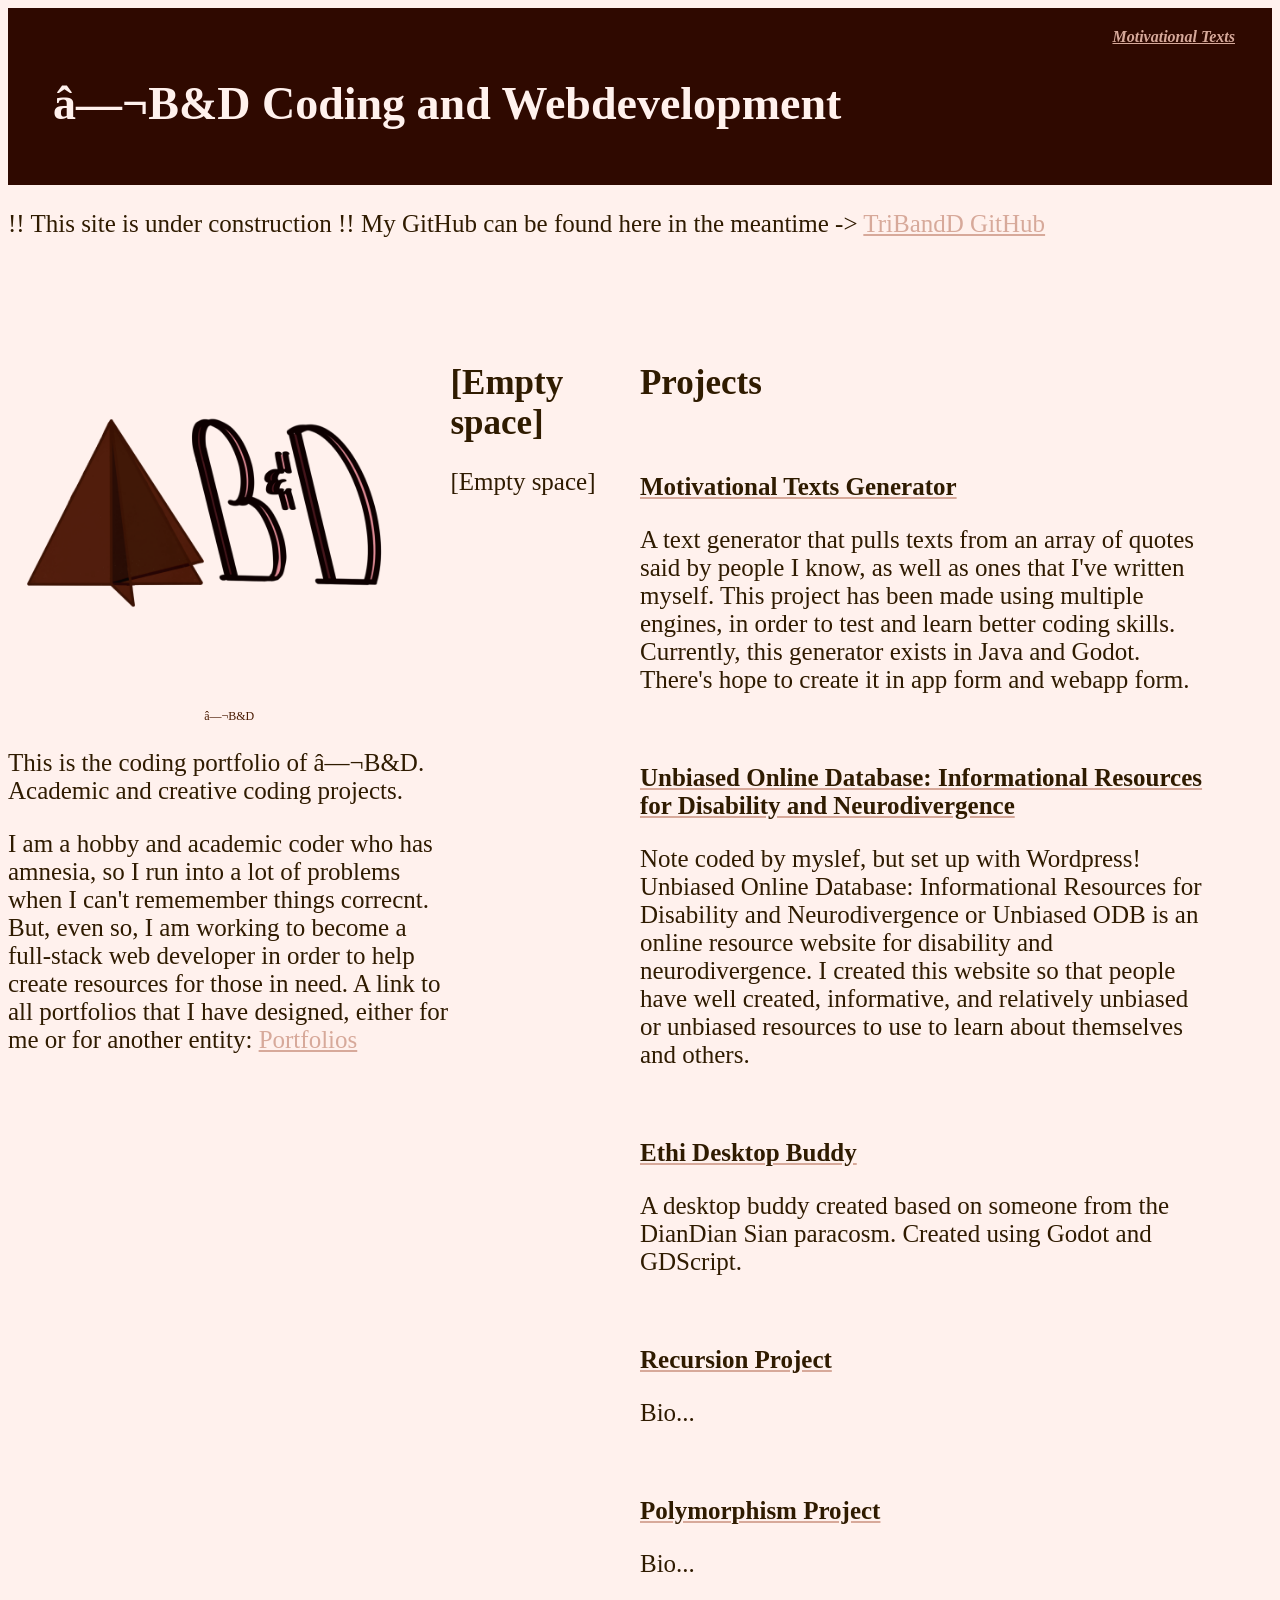
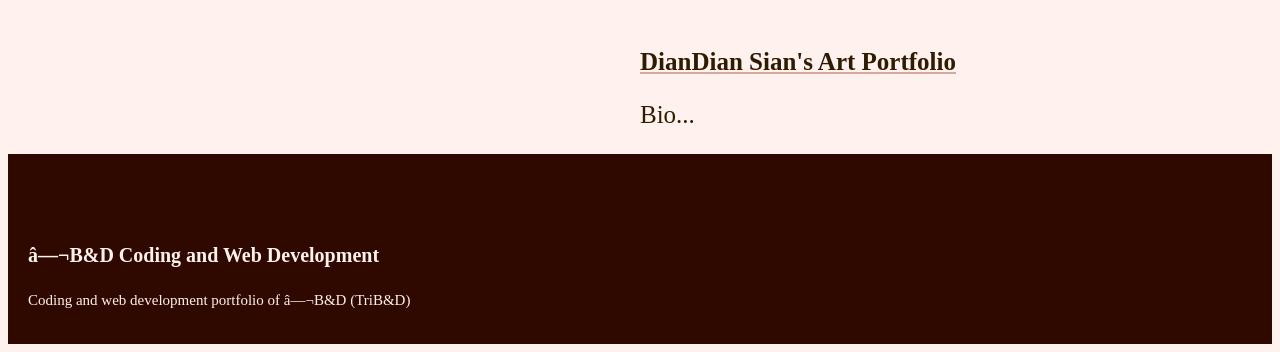
==== index.html @ b497f550 "Update index.html" ====
<!DOCTYPE html>
<html lang="en"
<head>
   <meta charset="utf-8/>
   <meta name="viewport" content="width=device-width, initial-scale=1.0"/>
        <link rel="stylesheet" href="styles.css">
	<title>◬B&D Coding and Web Development</title>
</head>
<body>
<header>
   <nav>
      <div class="navigation-container">
         <ul>
           <li><a target="_blank" href="MotivationalTexts.html">Motivational Texts</a></li>
         </ul>
      </div>
   </nav>
	     <h1 class="headerh1">◬B&D Coding and Webdevelopment</h1>
</header>
<main>
	<!--BODY-->
<p>!! This site is under construction !! My GitHub can be found here in the meantime -> <a href="https://github.com/TriBandD">TriBandD GitHub</a></p>
	<!-- COLUMNS -->
		<!-- From educative.io -->
	 <div class="row">
				 <!--Column 1 - Logo and bio will go here-->
        <div class="column left" style="background-color:#FFF1ED;">
			<img src="./asset/images/TriBandD-logo.png" alt="TriBandD Logo">
           		 <figcaption>◬B&D</figcaption>
            <p>This is the coding portfolio of ◬B&D. Academic and creative coding projects.</p>
			<p>I am a hobby and academic coder who has amnesia, so I run into a lot of problems when I can't rememember things correcnt. But, even so, I am working to become a full-stack web developer in order to help create resources for those in need. 
				A link to all portfolios that I have designed, either for me or for another entity: <a href="https://github.com/TriBandD/TriBandD-Portfolios">Portfolios</a></p>
        </div>
		 		 <!--Column 2 - EMPTY SPACE-->
        <div class="column middle" style="background-color: #FFF1ED;">
           <h2>[Empty space]</h2> <!--Figure out why the headings and paragraphs collide || NVM, I think! -->
            <p>[Empty space]</p>
        </div>
		 		 <!--Column 3 - Projects will go here-->
		  <div class="column right" style="background-color: #FFF1ED;">
            <h2>Projects</h2>
			<a target="_blank" href="MotivationalTexts.html"><h3>Motivational Texts Generator</h3></a>
				<p>A text generator that pulls texts from an array of quotes said by people I know, as well as ones that I've written myself. This project has been made using multiple
					engines, in order to test and learn better coding skills. Currently, this generator exists in Java and Godot. There's hope to create it in app form and webapp form.</p>
			<a href="https://unbiasedodb.wordpress.com/"><h3>Unbiased Online Database: Informational Resources for Disability and Neurodivergence</h3></a>
				<p>Note coded by myslef, but set up with Wordpress! Unbiased Online Database: Informational Resources for Disability and Neurodivergence
				or Unbiased ODB is an online resource website for disability and neurodivergence. I created this website so that people have well created, informative, and relatively unbiased or unbiased resources to use to learn about themselves and others.</p>
			<a target="_blank" href="EthiDesktopBuddy.html"><h3>Ethi Desktop Buddy</h3></a> 
				<p>A desktop buddy created based on someone from the DianDian Sian paracosm. Created using Godot and GDScript.</p>
			<a target="_blank" href="RecursionProject.html"><h3>Recursion Project</h3></a> 
				<p>Bio...</p>
			<a target="_blank" href="polymorphismProject.html"><h3>Polymorphism Project</h3></a> 
				<p>Bio...</p>
			<a href="https://sy-rian.github.io"><h3>DianDian Sian's Art Portfolio</h3></a>
				<p>Bio...</p>
        </div>
    </div>
	<!--BODY-->
	
	<!--Previous text
	<p>This is the coding portfolio of ◬B&D. Academic and creative coding projects.</p>
	<p>Lorem ipsum dolor sit amet, consectetuer adipiscing elit. Aenean commodo ligula eget dolor. Aenean massa. Cum sociis natoque penatibus et magnis dis parturient montes, nascetur ridiculus mus. Donec quam felis, ultricies nec, pellentesque eu, pretium quis, sem. Nulla consequat massa quis enim. Donec pede justo, fringilla vel, aliquet nec, vulputate eget, arcu. In enim justo, rhoncus ut, imperdiet a, venenatis vitae, justo. Nullam dictum felis eu pede mollis pretium. Integer tincidunt. Cras dapibus. Vivamus elementum semper nisi. Aenean vulputate eleifend tellus. Aenean leo ligula, porttitor eu, consequat vitae, eleifend ac, enim. Aliquam lorem ante, dapibus in, viverra quis, feugiat a, tellus. Phasellus viverra nulla ut metus varius laoreet. Quisque rutrum. Aenean imperdiet. Etiam ultricies nisi vel augue. Curabitur ullamcorper ultricies nisi. Nam eget dui. Etiam rhoncus. Maecenas tempus, tellus eget condimentum rhoncus, sem quam semper libero, sit amet adipiscing sem neque sed ipsum. Nam quam nunc, blandit vel, luctus pulvinar, hendrerit id, lorem. Maecenas nec odio et ante tincidunt tempus. Donec vitae sapien ut libero venenatis faucibus. Nullam quis ante. Etiam sit amet orci eget eros faucibus tincidunt. Duis leo. Sed fringilla mauris sit amet nibh. Donec sodales sagittis magna. Sed consequat, leo eget bibendum sodales, augue velit cursus nunc,</p>
    <p>Sed ut perspiciatis unde omnis iste natus error sit voluptatem accusantium doloremque laudantium, totam rem aperiam, eaque ipsa quae ab illo inventore veritatis et quasi architecto beatae vitae dicta sunt explicabo. Nemo enim ipsam voluptatem quia voluptas sit aspernatur aut odit aut fugit, sed quia consequuntur magni dolores eos qui ratione voluptatem sequi nesciunt. Neque porro quisquam est, qui dolorem ipsum quia dolor sit amet, consectetur, adipisci velit, sed quia non numquam eius modi tempora incidunt ut labore et dolore magnam aliquam quaerat voluptatem. Ut enim ad minima veniam, quis nostrum exercitationem ullam corporis suscipit laboriosam, nisi ut aliquid ex ea commodi consequatur? Quis autem vel eum iure reprehenderit qui in ea voluptate velit esse quam nihil molestiae consequatur, vel illum qui dolorem eum fugiat quo voluptas nulla pariatur? At vero eos et accusamus et iusto odio dignissimos ducimus qui blanditiis praesentium voluptatum deleniti atque corrupti quos dolores et quas molestias excepturi sint occaecati cupiditate non provident, similique sunt in culpa qui officia deserunt mollitia animi, id est laborum et dolorum fuga. Et harum quidem rerum facilis est et expedita distinctio. Nam libero tempore, cum soluta nobis est eligendi optio cumque nihil impedit quo minus id quod maxime placeat facere</p>
	Previous text-->
	
</main>
    <footer>
		<h3 class="footerh3">◬B&D Coding and Web Development</h3>
       <p class="footerp">Coding and web development portfolio of ◬B&D (TriB&D)</p>
    </footer>
</body>

</html>
---- styles.css ----
/*Figure out why there's space on the sides between the header and footer and the rest of the page.  
--Also want to make the footer wider, like on our other sites.--
--Also change the color of the links, because they're too close to the header bg color.--
--Also darken the header and footer colors.--
--Also find out how to not make the body text fall over onto the header.--
Find out how to make the columns have more space between them.*/

header{
   padding: 20px;
   /*margin-bottom: 25px;
   margin-right: 25px;
   margin-left: 25px;*/
   background-color: #2F0900; /*darkest color*/
}

.headerh1{
   text-align: left;
   font-size: 46px;
   background-color: #2F0900; /*darkest color*/
   color: #FFF1ED;
}

/*Navigation menu*/
nav{
  max-width: 1200px;
  margin: auto;
  display: flex;
  align-items: center;
}

nav .navigation-container{
  width: 100%;
}

nav .navigation-container ul{
  padding: 0px;
  margin: 0px;
  display: flex;
  justify-content: flex-end;
  align-items: center;
}

nav .navigation-container ul li{
  list-style: none;
  padding: 0px;
  margin: 0px;
}

nav .navigation-container ul li a{
  text-decoration: none:
  text-transform: uppercase;
  font-weight: 700;
  font-size: 16px;
  font-style: italic;
  padding: 10px 5px;
}


/*LINKS*/
a{
 color: #D7A99A;
}

a:visited{
  color: #F2CCBF;
}

a:hover{
  color: #6E554E;
}

a:active{
  color: #D7A99A;
}




/*HEADINGS*/
h1{
  font-size: 46px;
  color: #FFF1ED;
  margin-left: 25px;
  margin-right: 25px;
  margin-bottom: 35px;
}

h2{
  text-align: left;
  margin-top: 50px;
  font-size: 35px;
  background-color: #FFF1ED;
  margin-bottom: 25px;
  margin-top: 100px;
  color: #2F1B00;
}

h3{
  text-align: left;
  margin-top: 30px;
  font-size: 25px;
  background-color: #FFF1ED;
  margin-bottom: 25px;
  margin-top: 70px;
  color: #2F1B00;
}

.subheading{
  margin-top: 50px;
}



/*BODY TEXT*/
p{
  font-size: 25px;
  margin-top: 25px;
  background-color: #FFF1ED;
  color: #2F1B00;
}

body{
  height: 50%;
  background-color: #FFF1ED;
  font-family: "Times New Roman", Times, serif;
}


/*MEDIA*/
img{
  width: 100%;
 }

figcaption{
  margin-bottom: 20px;
  font-size: 12px;
  text-align: center;
  color: #491A00;
 }

video{
  width: 100%;
}


/*FOOTER*/
footer{
   padding: 20px;
   /*margin-bottom: 0px;
   margin-right: 0px;
   margin-left: 0px;*/
   background-color: #2F0900; /*darkest color*/
}

.footerp{
   text-align: left;
   font-size: 15px;
   background-color: #2F0900; /*darkest color*/
   color: #FFF1ED;
}

.footerh3{
   text-align: left;
   font-size: 20px;
   background-color: #2F0900; /*darkest color*/
   color: #FFF1ED;
}

/*COLUMNS*/
/*From educative.io - https://www.educative.io/answers/how-to-create-columns-in-html*/
   {
        box-sizing: border-box;
    }
    /* Set additional styling options for the columns */
    .column {
    float: left;
    }

    /* Set width length for the left, right and middle columns */
    .left {
    width: 35%;
    }

    .middle {
    width: 15%;
    }
    
    .right {
    width: 45%;
    }

    .row:after {
    content: "";
    display: table;
    clear: both;
    }
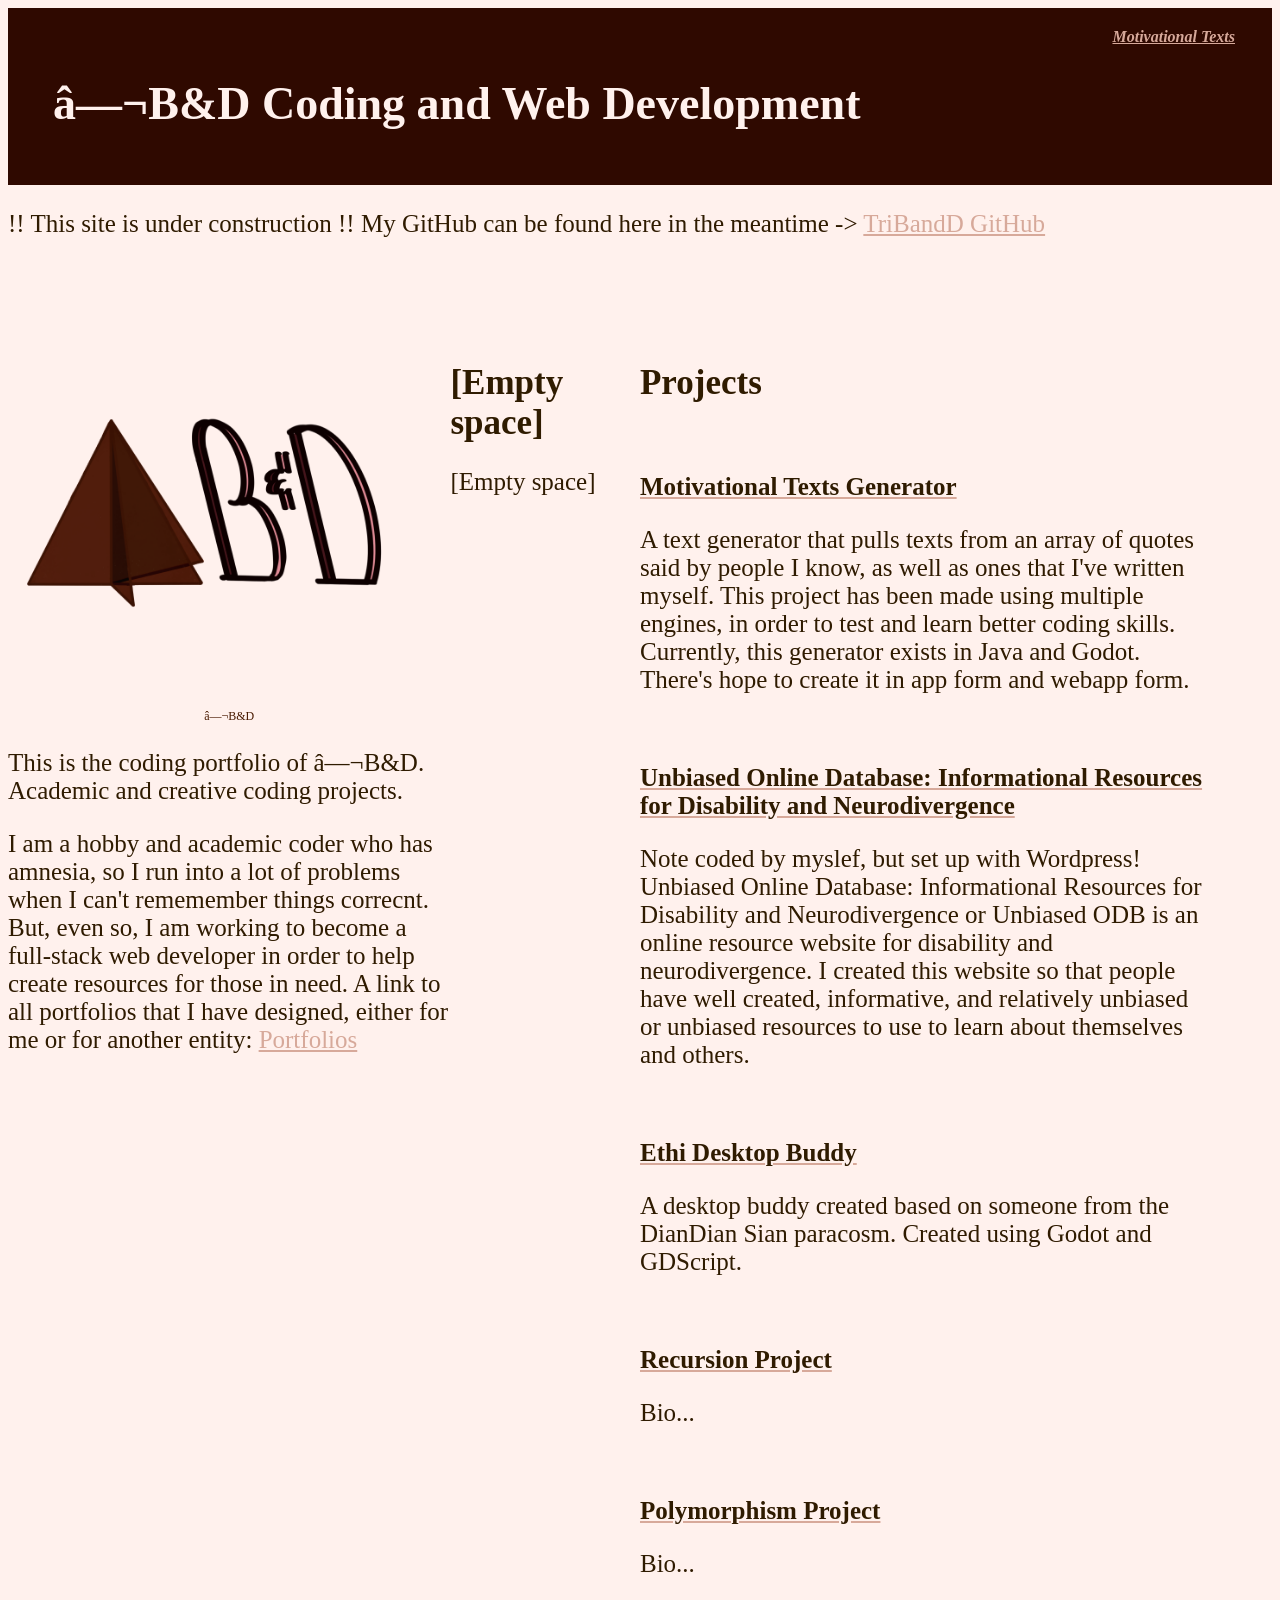
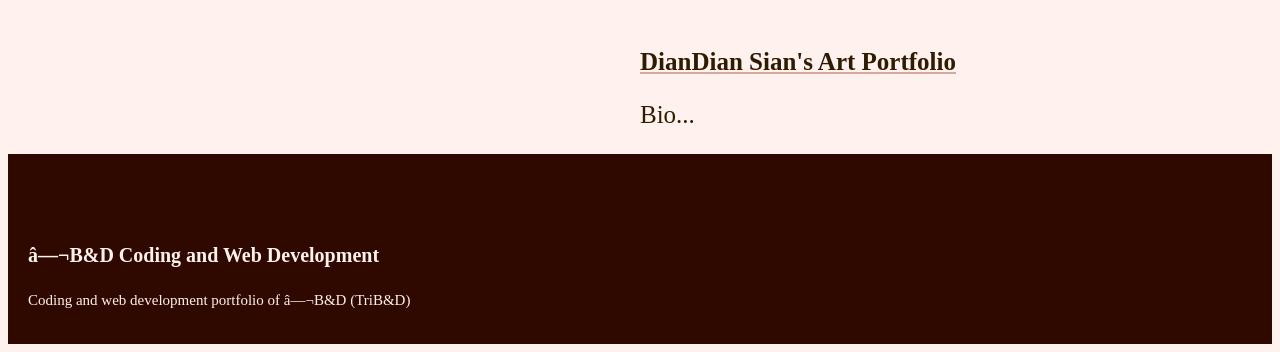
==== commit 031952e6: "Update index.html" ====
--- a/index.html
+++ b/index.html
@@ -15,7 +15,7 @@
          </ul>
       </div>
    </nav>
-	     <h1 class="headerh1">◬B&D Coding and Webdevelopment</h1>
+	     <h1 class="headerh1">◬B&D Coding and Web Development</h1>
 </header>
 <main>
 	<!--BODY-->
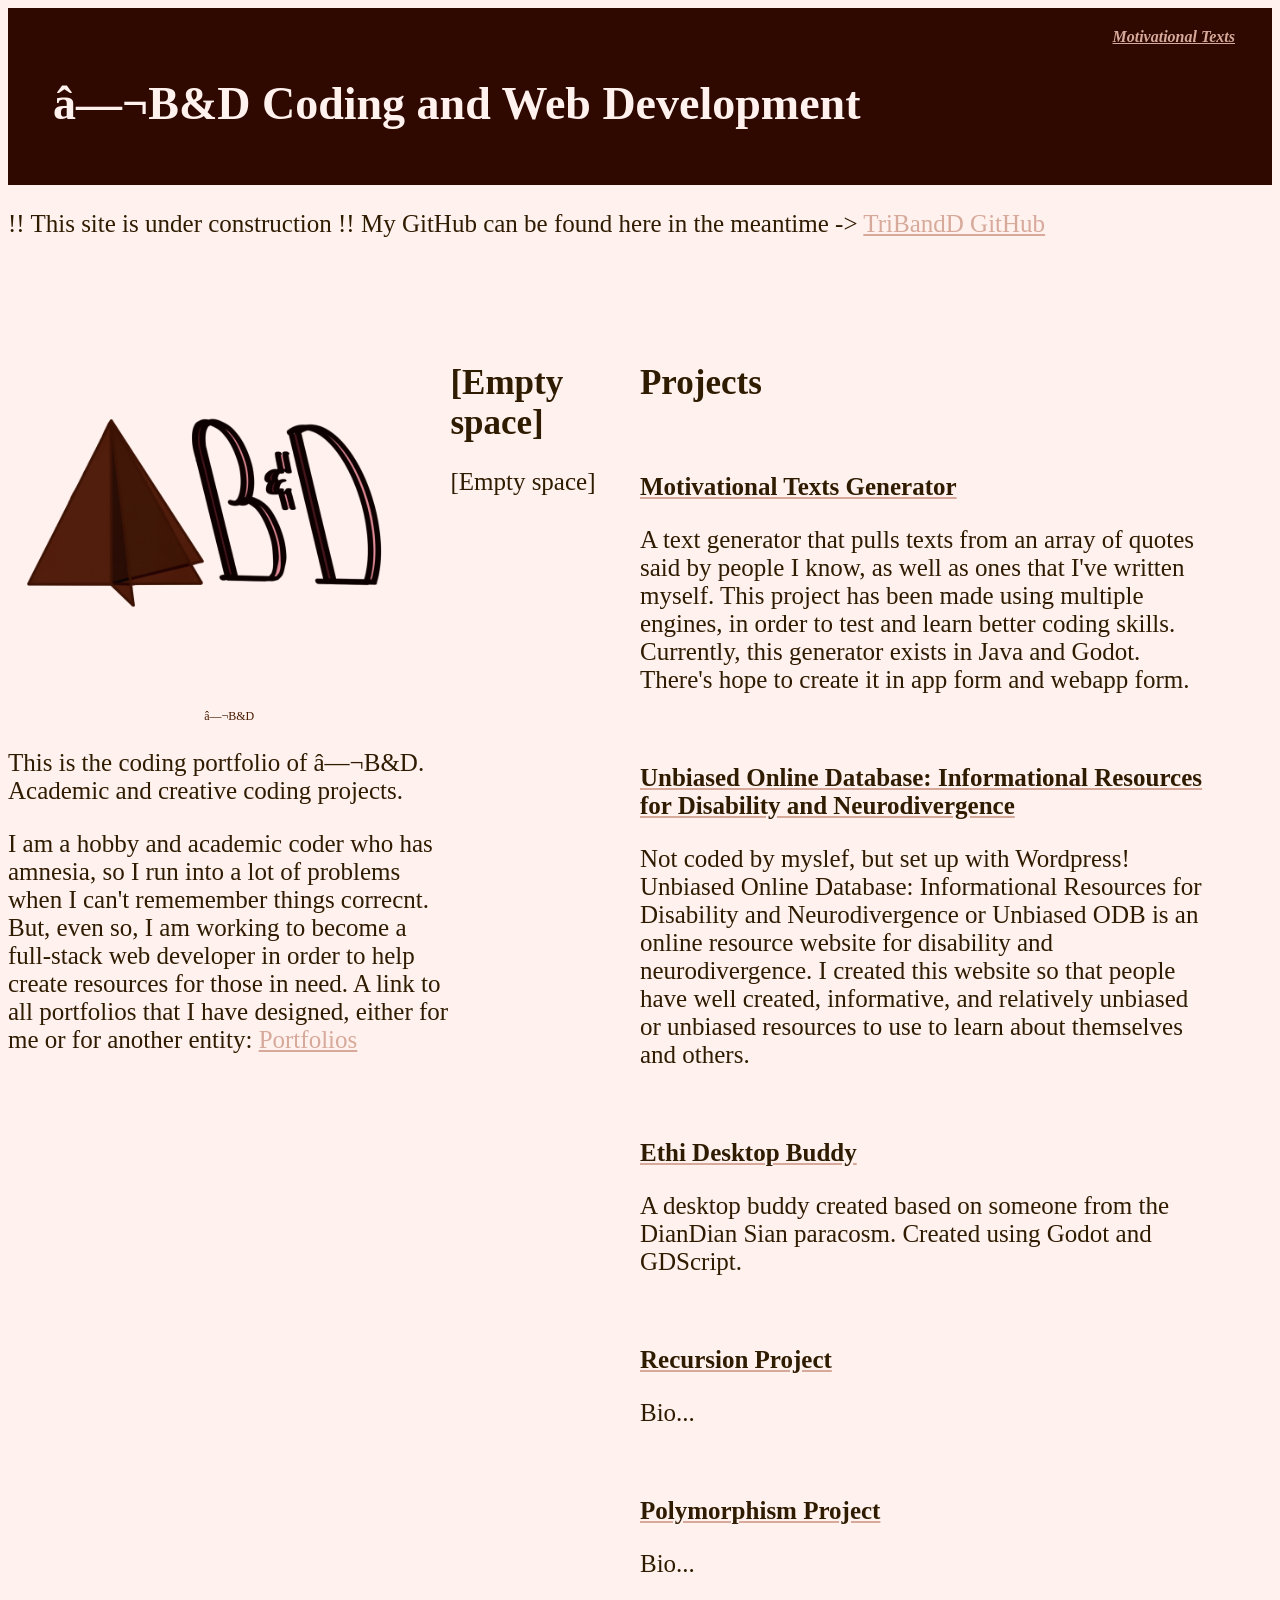
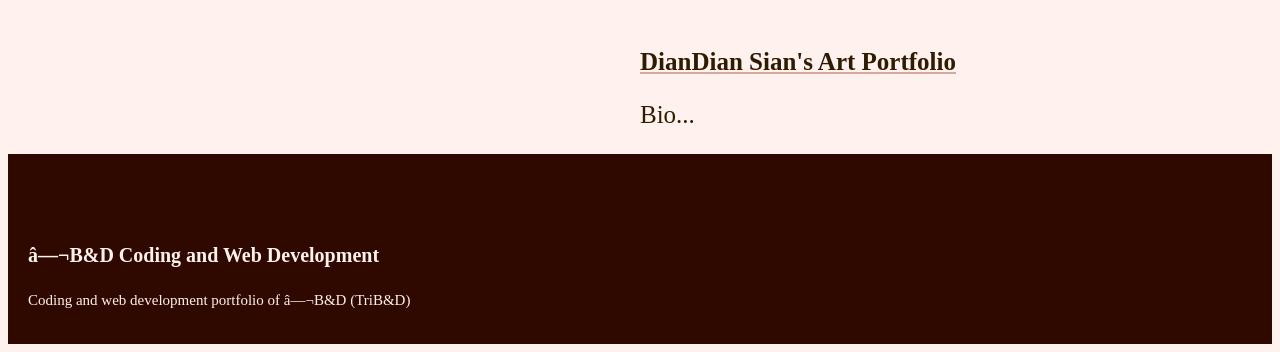
==== commit effdfd0e: "Update index.html" ====
--- a/index.html
+++ b/index.html
@@ -43,7 +43,7 @@
 				<p>A text generator that pulls texts from an array of quotes said by people I know, as well as ones that I've written myself. This project has been made using multiple
 					engines, in order to test and learn better coding skills. Currently, this generator exists in Java and Godot. There's hope to create it in app form and webapp form.</p>
 			<a href="https://unbiasedodb.wordpress.com/"><h3>Unbiased Online Database: Informational Resources for Disability and Neurodivergence</h3></a>
-				<p>Note coded by myslef, but set up with Wordpress! Unbiased Online Database: Informational Resources for Disability and Neurodivergence
+				<p>Not coded by myslef, but set up with Wordpress! Unbiased Online Database: Informational Resources for Disability and Neurodivergence
 				or Unbiased ODB is an online resource website for disability and neurodivergence. I created this website so that people have well created, informative, and relatively unbiased or unbiased resources to use to learn about themselves and others.</p>
 			<a target="_blank" href="EthiDesktopBuddy.html"><h3>Ethi Desktop Buddy</h3></a> 
 				<p>A desktop buddy created based on someone from the DianDian Sian paracosm. Created using Godot and GDScript.</p>
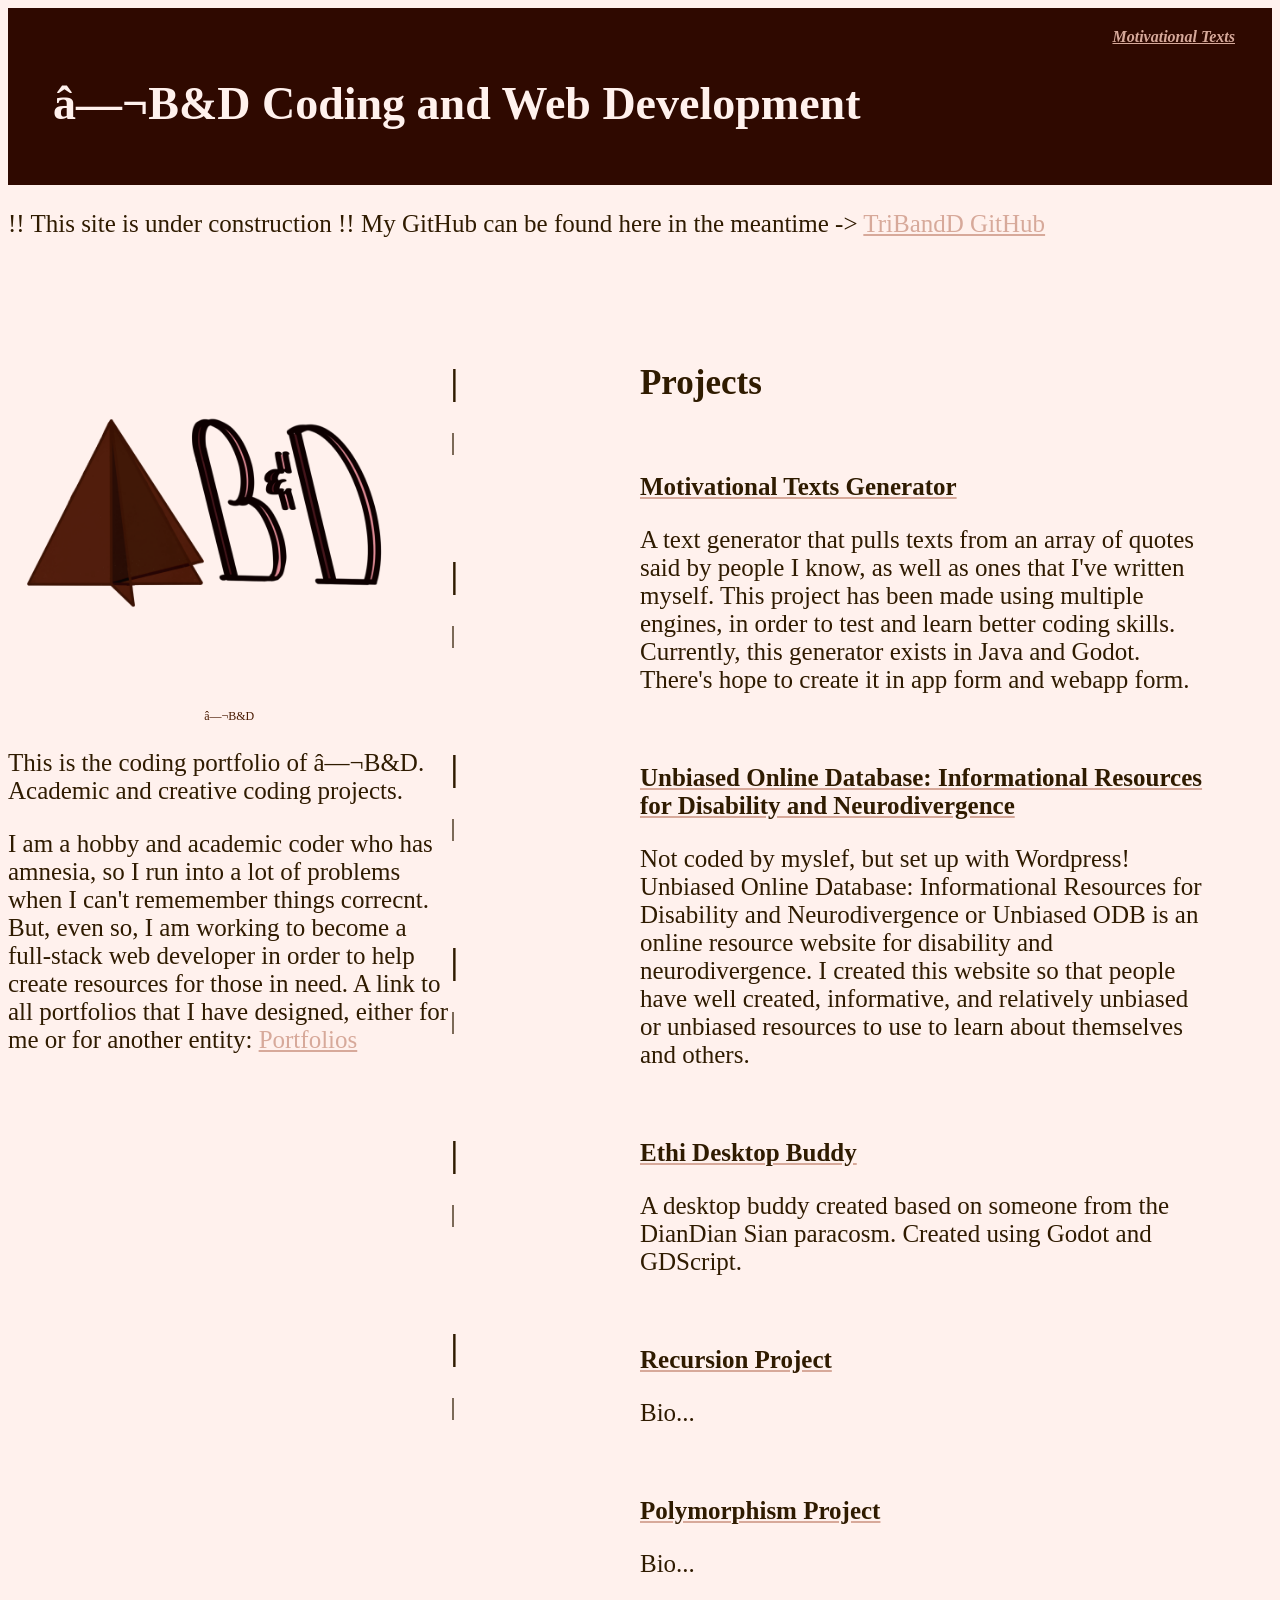
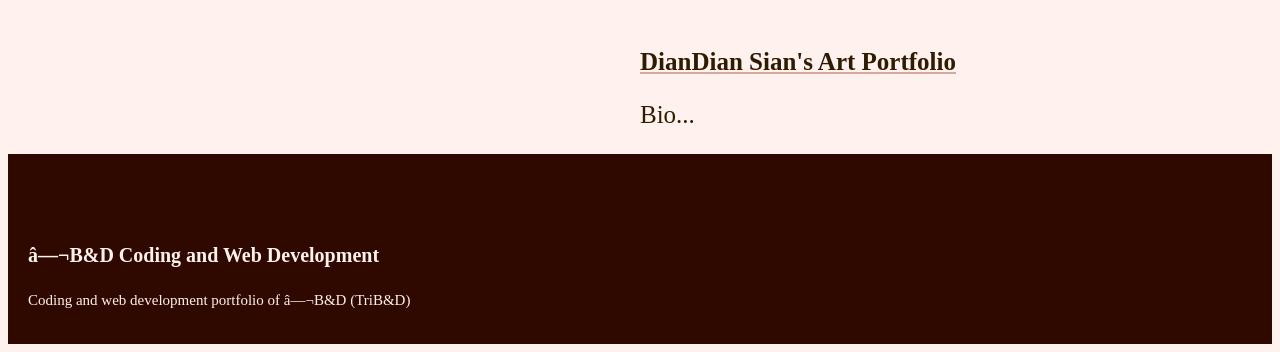
==== commit b13dd4ce: "Update index.html" ====
--- a/index.html
+++ b/index.html
@@ -33,8 +33,18 @@
         </div>
 		 		 <!--Column 2 - EMPTY SPACE-->
         <div class="column middle" style="background-color: #FFF1ED;">
-           <h2>[Empty space]</h2> <!--Figure out why the headings and paragraphs collide || NVM, I think! -->
-            <p>[Empty space]</p>
+           <h2>|</h2> <!--Figure out why the headings and paragraphs collide || NVM, I think! -->
+            <p>|</p>
+			<h2>|</h2>
+            <p>|</p>
+			<h2>|</h2>
+            <p>|</p>
+			<h2>|</h2>
+            <p>|</p>
+			<h2>|</h2>
+            <p>|</p>
+			<h2>|</h2>
+            <p>|</p>
         </div>
 		 		 <!--Column 3 - Projects will go here-->
 		  <div class="column right" style="background-color: #FFF1ED;">
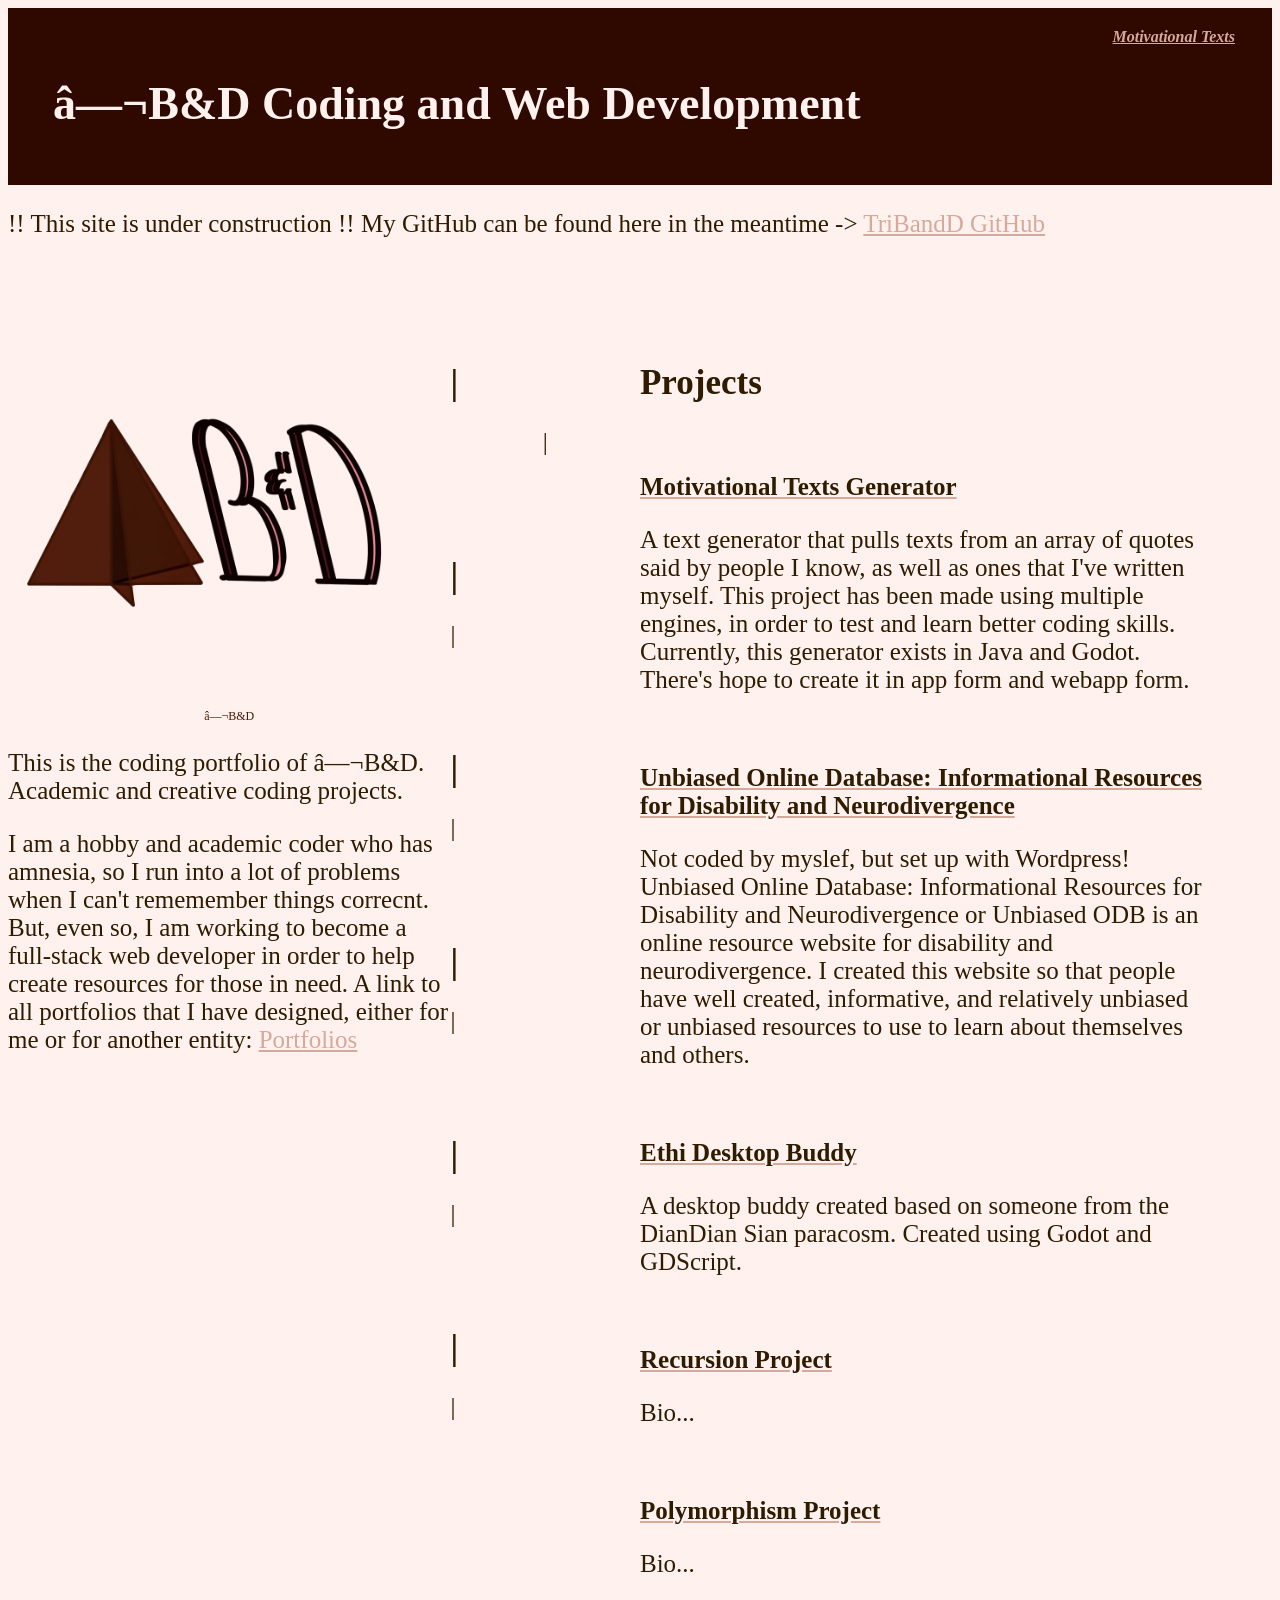
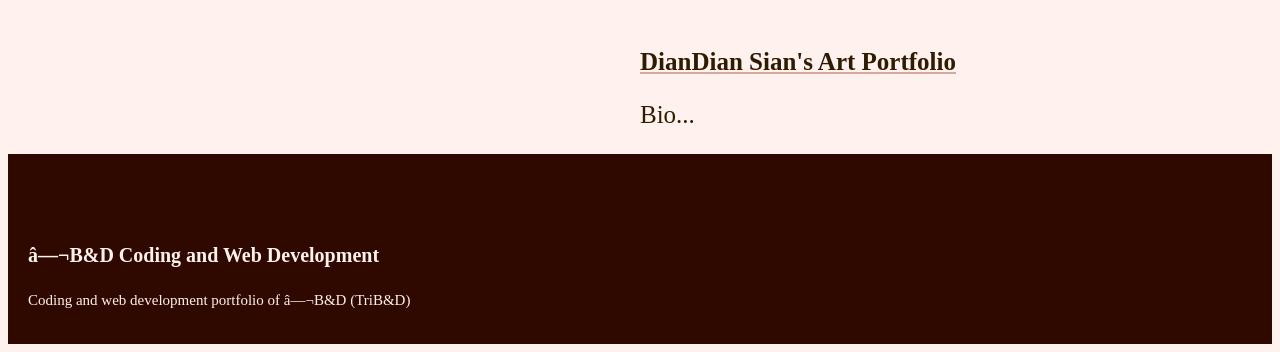
==== commit c8603b98: "Update index.html" ====
--- a/index.html
+++ b/index.html
@@ -34,7 +34,7 @@
 		 		 <!--Column 2 - EMPTY SPACE-->
         <div class="column middle" style="background-color: #FFF1ED;">
            <h2>|</h2> <!--Figure out why the headings and paragraphs collide || NVM, I think! -->
-            <p>|</p>
+            <p class="centered">|</p>
 			<h2>|</h2>
             <p>|</p>
 			<h2>|</h2>
--- a/styles.css
+++ b/styles.css
@@ -125,6 +125,10 @@
   font-family: "Times New Roman", Times, serif;
 }
 
+p.centered
+{
+  text-align:center;
+}
 
 /*MEDIA*/
 img{
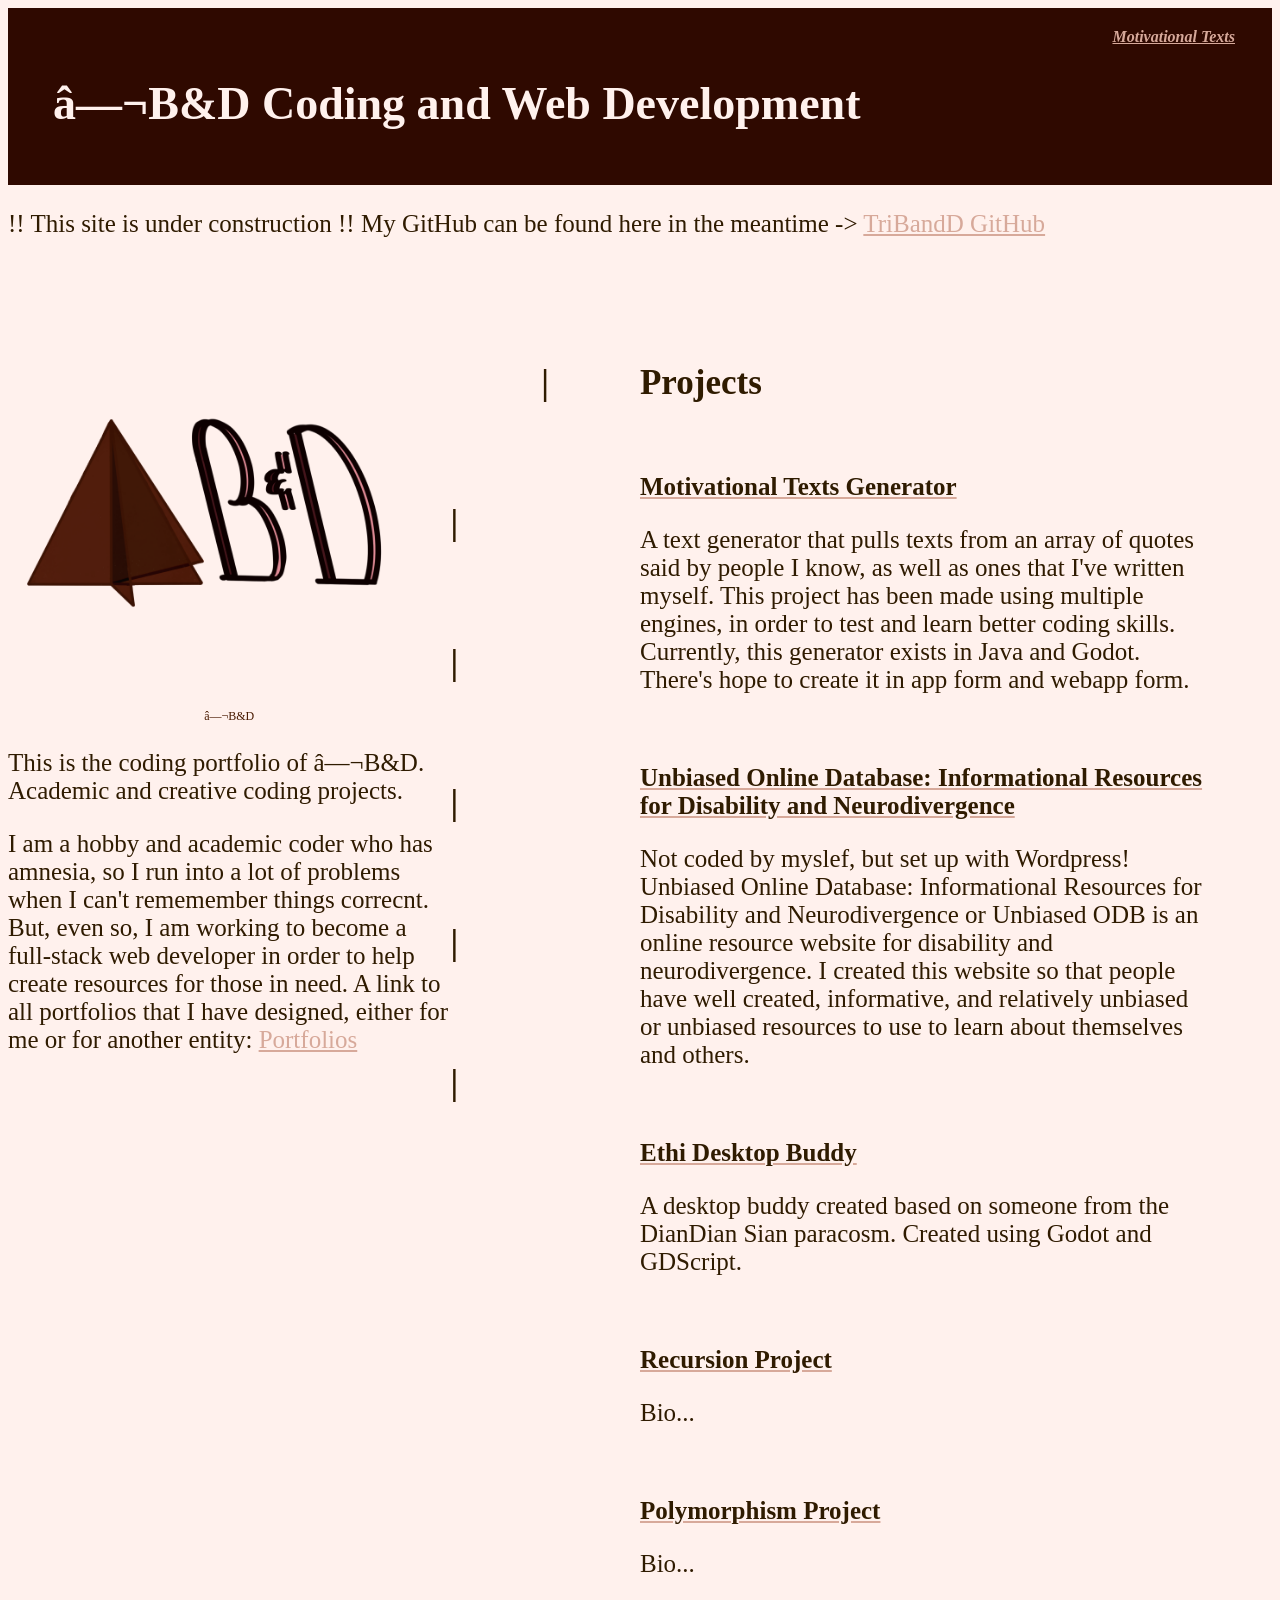
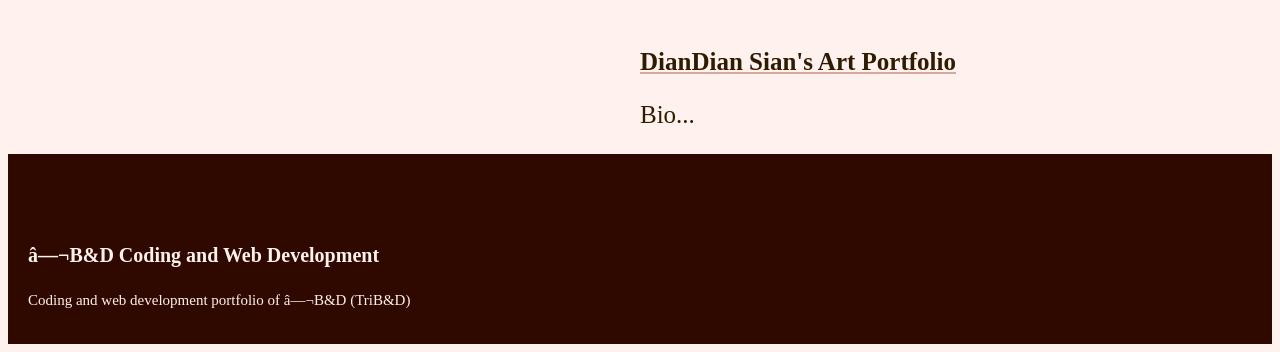
==== commit 3201db02: "Update index.html" ====
--- a/index.html
+++ b/index.html
@@ -33,18 +33,12 @@
         </div>
 		 		 <!--Column 2 - EMPTY SPACE-->
         <div class="column middle" style="background-color: #FFF1ED;">
-           <h2>|</h2> <!--Figure out why the headings and paragraphs collide || NVM, I think! -->
-            <p class="centered">|</p>
+           <h2 class="centered">|</h2> <!--Figure out why the headings and paragraphs collide || NVM, I think! -->
 			<h2>|</h2>
-            <p>|</p>
 			<h2>|</h2>
-            <p>|</p>
 			<h2>|</h2>
-            <p>|</p>
 			<h2>|</h2>
-            <p>|</p>
 			<h2>|</h2>
-            <p>|</p>
         </div>
 		 		 <!--Column 3 - Projects will go here-->
 		  <div class="column right" style="background-color: #FFF1ED;">
--- a/styles.css
+++ b/styles.css
@@ -18,6 +18,11 @@
    font-size: 46px;
    background-color: #2F0900; /*darkest color*/
    color: #FFF1ED;
+}
+
+h2.centered
+{
+  text-align:center;
 }
 
 /*Navigation menu*/
@@ -125,10 +130,7 @@
   font-family: "Times New Roman", Times, serif;
 }
 
-p.centered
-{
-  text-align:center;
-}
+
 
 /*MEDIA*/
 img{
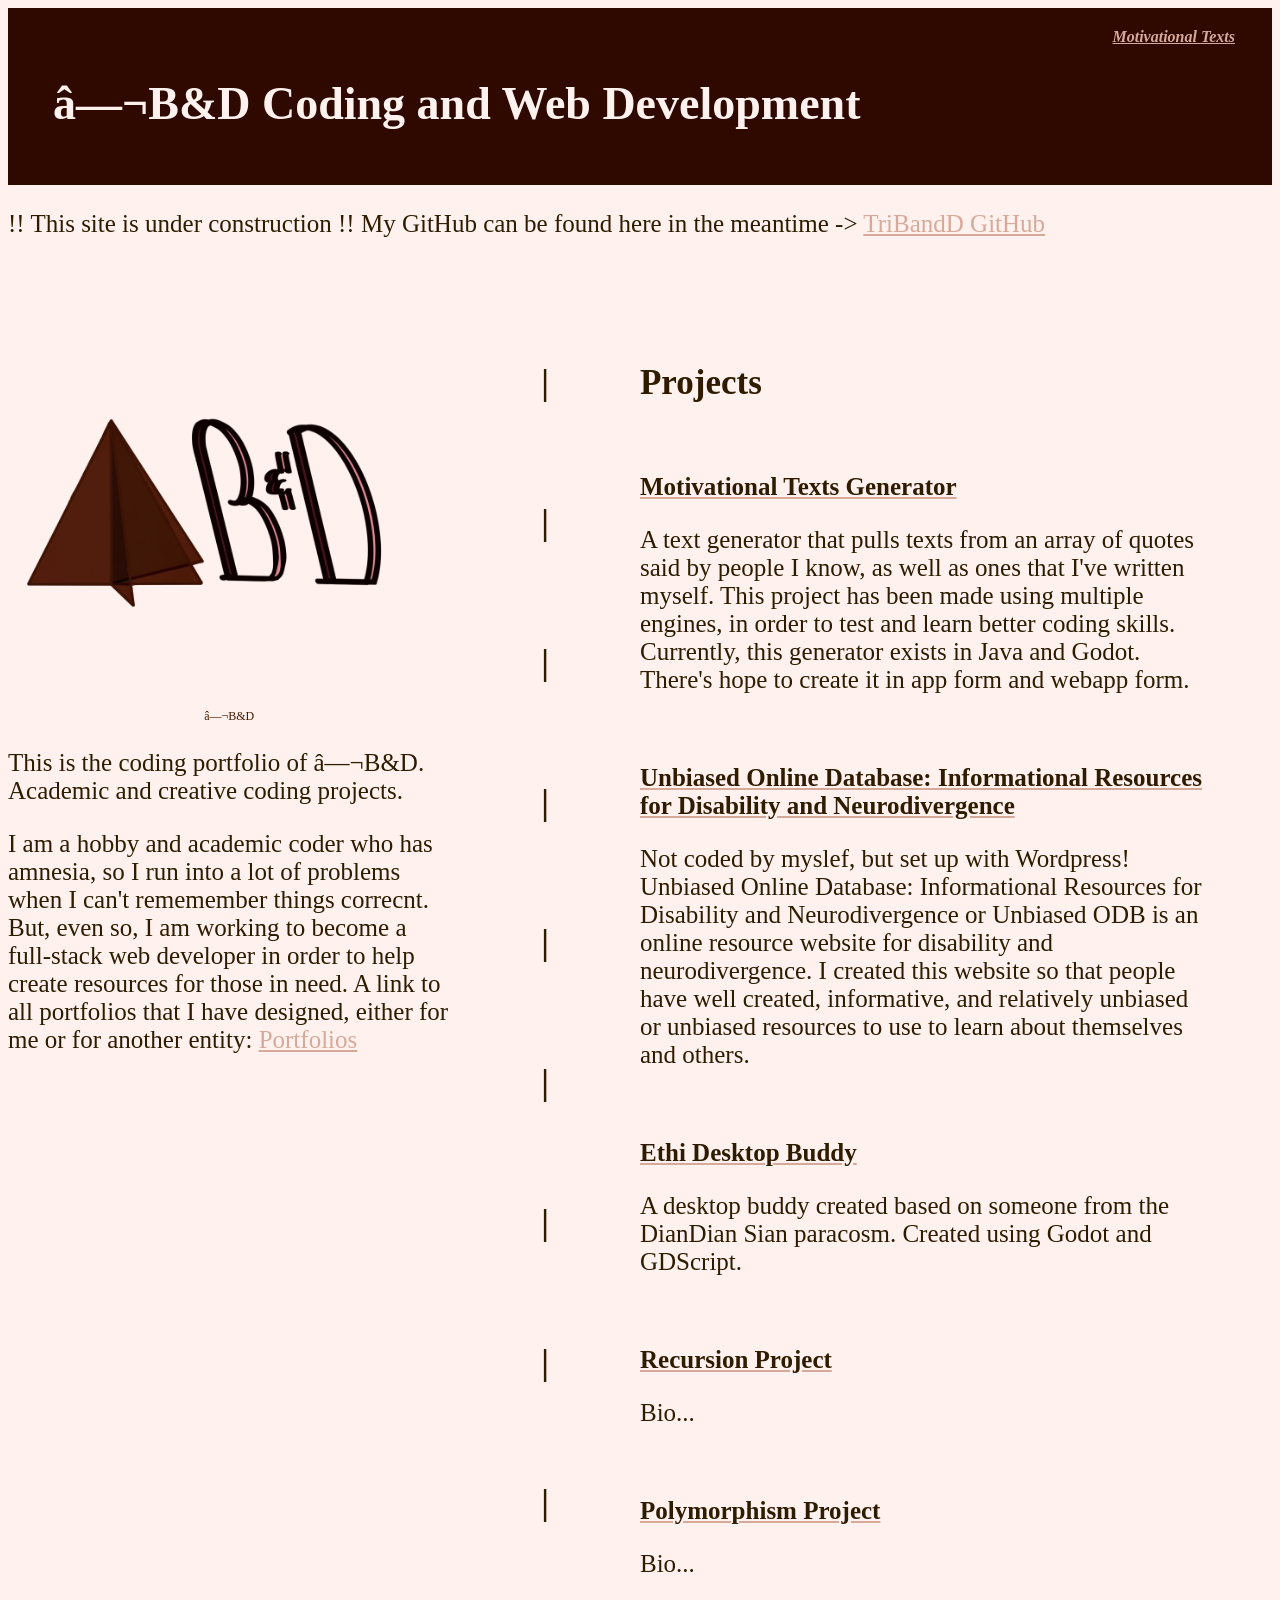
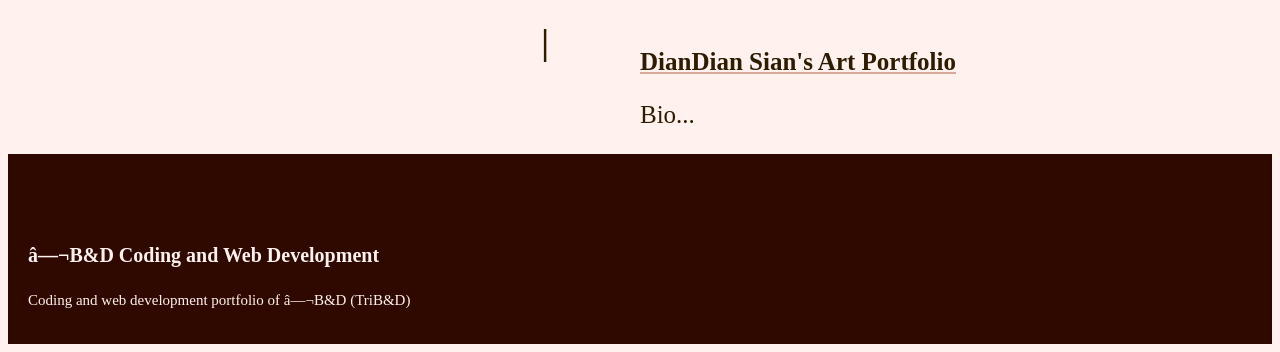
==== commit f92ea37c: "Update index.html" ====
--- a/index.html
+++ b/index.html
@@ -33,12 +33,16 @@
         </div>
 		 		 <!--Column 2 - EMPTY SPACE-->
         <div class="column middle" style="background-color: #FFF1ED;">
-           <h2 class="centered">|</h2> <!--Figure out why the headings and paragraphs collide || NVM, I think! -->
-			<h2>|</h2>
-			<h2>|</h2>
-			<h2>|</h2>
-			<h2>|</h2>
-			<h2>|</h2>
+           <h2 class="centeredh2">|</h2> <!--Figure out why the headings and paragraphs collide || NVM, I think! -->
+           <h2 class="centeredh2">|</h2>
+           <h2 class="centeredh2">|</h2>
+           <h2 class="centeredh2">|</h2>
+           <h2 class="centeredh2">|</h2>
+           <h2 class="centeredh2">|</h2>
+		   <h2 class="centeredh2">|</h2>
+           <h2 class="centeredh2">|</h2>
+           <h2 class="centeredh2">|</h2>
+           <h2 class="centeredh2">|</h2>
         </div>
 		 		 <!--Column 3 - Projects will go here-->
 		  <div class="column right" style="background-color: #FFF1ED;">
--- a/styles.css
+++ b/styles.css
@@ -20,10 +20,6 @@
    color: #FFF1ED;
 }
 
-h2.centered
-{
-  text-align:center;
-}
 
 /*Navigation menu*/
 nav{
@@ -100,6 +96,11 @@
   color: #2F1B00;
 }
 
+.centeredh2
+{
+  text-align:center;
+}
+
 h3{
   text-align: left;
   margin-top: 30px;
